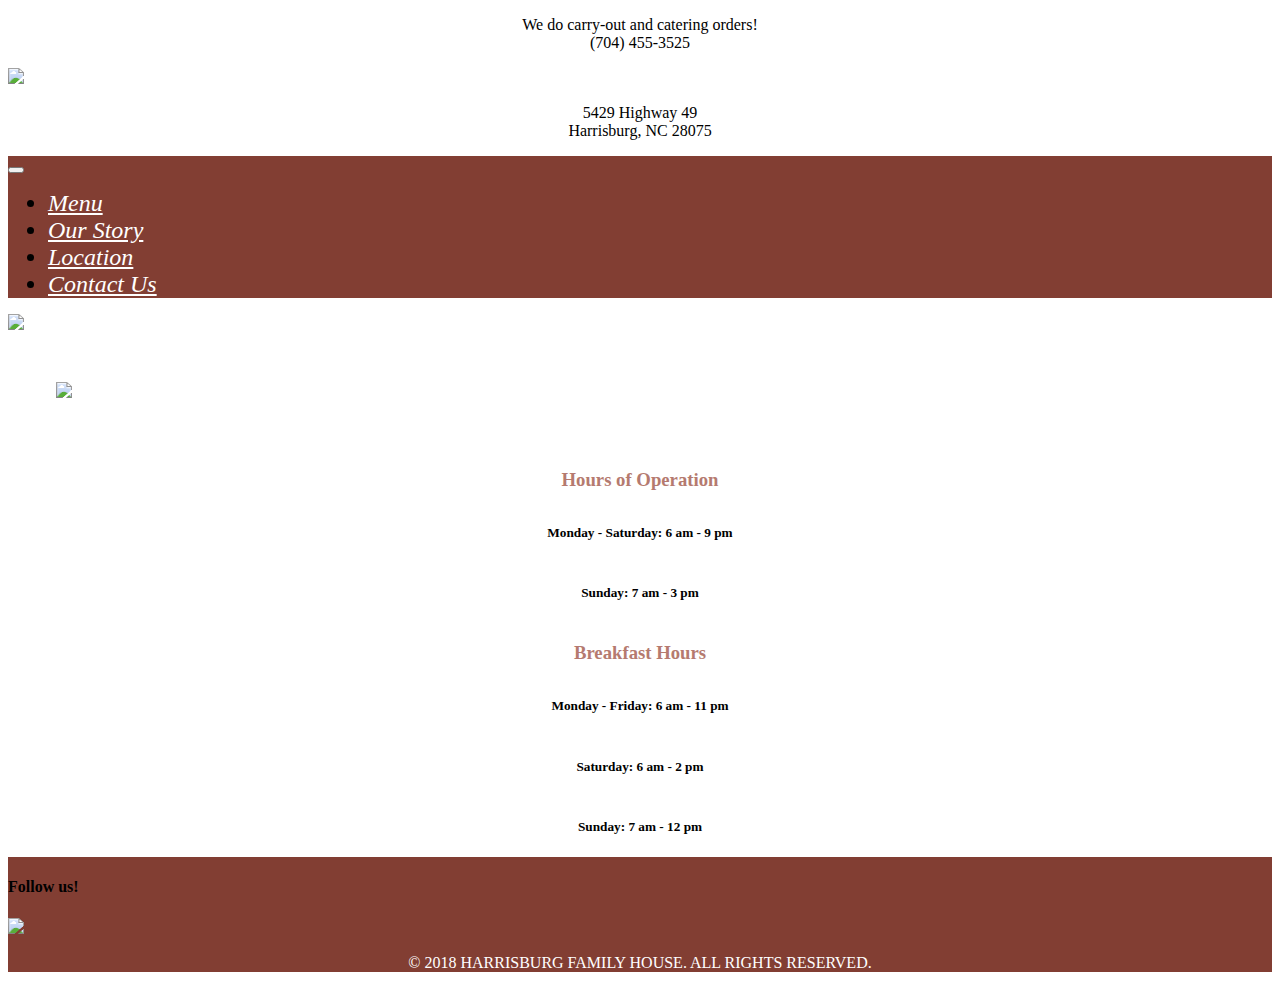
==== index.html @ 1b9ca7e7 "first commit" ====
<!DOCTYPE html>
<html lang="en">

<head>
    <meta charset="utf-8">
    <title>Harrisburg Family House Restaurant - Home</title>
    <meta name="viewport" content="width=device-width, initial-scale=1, shrink-to-fit=no">

    <!-- Link to Bootstrap 4 CSS -->
    <link rel="stylesheet" href="https://stackpath.bootstrapcdn.com/bootstrap/4.1.0/css/bootstrap.min.css"
        integrity="sha384-9gVQ4dYFwwWSjIDZnLEWnxCjeSWFphJiwGPXr1jddIhOegiu1FwO5qRGvFXOdJZ4" crossorigin="anonymous">

    <!-- a Google font -->
    <link href="https://fonts.googleapis.com/css?family=Work+Sans" rel="stylesheet">

    <!-- FontAwesome for search icon -->
    <link rel="stylesheet" href="https://use.fontawesome.com/releases/v5.5.0/css/all.css"
        integrity="sha384-B4dIYHKNBt8Bc12p+WXckhzcICo0wtJAoU8YZTY5qE0Id1GSseTk6S+L3BlXeVIU" crossorigin="anonymous">

    <!-- Link to your custom stylesheet -->
    <link rel="stylesheet" type="text/css" href="styles.css">
</head>

<body>
    <header class="site-header">
        <div class="row">
            <div class="col-sm-4 container">
                <p class="info">We do carry-out and catering orders!
                    <br>(704) 455-3525</p>
            </div>
            <div class="col-sm-4 container"><a href="index.html"><img src="images/logo.png"></a>
            </div>
            <div class="col-sm-4 container">
                <p class="info">5429 Highway 49
                    <br>Harrisburg, NC 28075</p>
            </div>
        </div>
    </header>

    <nav class="navbar navbar-expand-lg">
        <div class="container">
            <button class="navbar-toggler" type="button" data-toggle="collapse" data-target="#navbar10">
                <span class="navbar-toggler-icon"></span>
            </button>
            <div class="navbar-collapse collapse" id="navbar10">
                <ul class="navbar-nav nav-fill w-100">
                    <li class="nav-item">
                        <a class="nav-link" href="menu.html">Menu</a>
                    </li>
                    <li class="nav-item">
                        <a class="nav-link" href="story.html">Our Story</a>
                    </li>

                    <li class="nav-item">
                        <a class="nav-link" href="location.html">Location</a>
                    </li>
                    <li class="nav-item">
                        <a class="nav-link" href="contact.html">Contact Us</a>
                    </li>
                </ul>
            </div>
        </div>
    </nav>

    <div class="row">
        <div class="col-lg-6">
            <div class="col-sm-12">
            <img src="images/welcome.png" id="welcome">
        </div>
            <img id="chicken" src="images/grilled_chicken_sandwich_1200x600_slider-1024x512.jpg">
        </div>
        <div class="col-lg-6">
            <div class="hours">
                <h3>Hours of Operation</h3>
                <h5>Monday - Saturday: 6 am - 9 pm</h5>
                <h5>Sunday: 7 am - 3 pm</h5>
            </div>
            <div class="hours">
                <h3>Breakfast Hours</h3>
                <h5>Monday - Friday: 6 am - 11 pm</h5>
                <h5>Saturday: 6 am - 2 pm</h5>
                <h5>Sunday: 7 am - 12 pm</h5>
            </div>
        </div>
    </div>
    </div>

    <div class="row">
        <div class="container-fluid">
            <footer class="site-footer">
                <div id="fb"><h4>Follow us!</h4><a
                    href="https://www.facebook.com/Harrisburg-Family-House-Restaurant-111601472209422/"><img
                        src="images/facebook-icon_32x32.png"></a>
                    </div>
                <p id="rights">© 2018 HARRISBURG FAMILY HOUSE. ALL RIGHTS RESERVED.</p>
            </footer>
        </div>
    </div>

    <!-- jQuery--this must come first! -->
    <script src="https://code.jquery.com/jquery-3.3.1.slim.min.js"
        integrity="sha384-q8i/X+965DzO0rT7abK41JStQIAqVgRVzpbzo5smXKp4YfRvH+8abtTE1Pi6jizo" crossorigin="anonymous">
    </script>

    <!-- popper.js--a library of drop-down and pop-up JavaScript scripts -->
    <script src="https://cdnjs.cloudflare.com/ajax/libs/popper.js/1.14.0/umd/popper.min.js"
        integrity="sha384-cs/chFZiN24E4KMATLdqdvsezGxaGsi4hLGOzlXwp5UZB1LY//20VyM2taTB4QvJ" crossorigin="anonymous">
    </script>

    <!-- unique Bootstrap 4 JavaScript scripts -->
    <script src="https://stackpath.bootstrapcdn.com/bootstrap/4.1.0/js/bootstrap.min.js"
        integrity="sha384-uefMccjFJAIv6A+rW+L4AHf99KvxDjWSu1z9VI8SKNVmz4sk7buKt/6v9KI65qnm" crossorigin="anonymous">
    </script>

</body>

</html>
---- styles.css ----
p, h5 {
    text-align: center;
}

body {
    font-family: Cambria, Cochin, Georgia, Times, 'Times New Roman', serif;
}

#chicken {
    padding: 3rem;
}

a {
    color: white;
    font-style: italic;
}

.nav-item {
    font-size: 1.5rem;
}

h3 {
    color: #B57A6F;
    text-align: center;
    margin-bottom: 12px;
}

.hours {
    display: flex;
    flex-direction: column;
    justify-content: center;;
    align-items: center;
}

img {
    max-width: 100%;

}

#fb {
    display: inline-block;
}

footer,
nav {
    background-color: #823E33;
}

#rights {
    color: white;
}
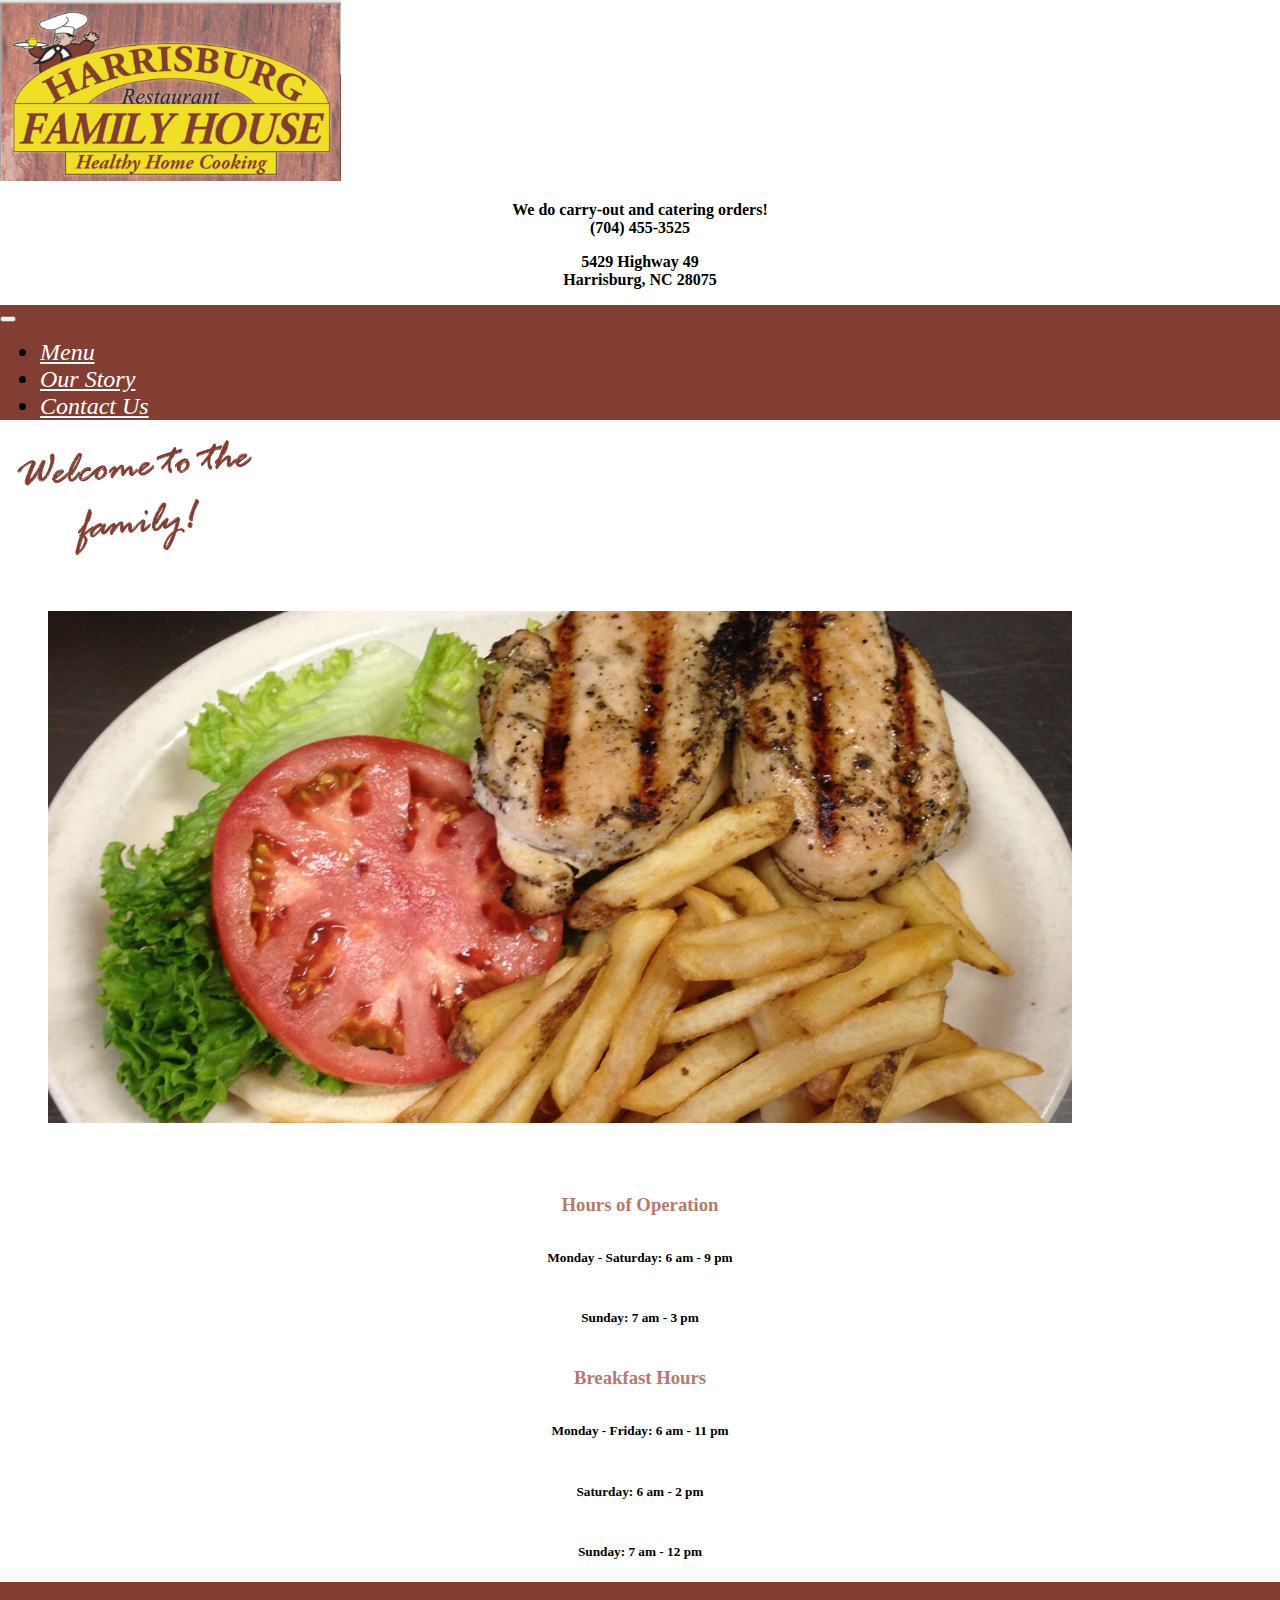
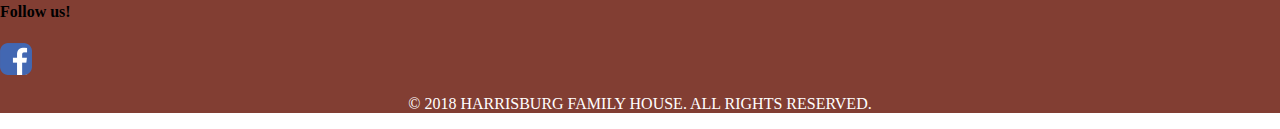
==== commit bf9a9309: "second commit" ====
--- a/index.html
+++ b/index.html
@@ -24,12 +24,12 @@
 <body>
     <header class="site-header">
         <div class="row">
-            <div class="col-sm-4 container">
-                <p class="info">We do carry-out and catering orders!
+            <div class="col-sm-4 container"><a href="index.html"><img src="images/logo.png"></a>
+                
+            </div>
+            <div class="col-sm-4 container"><p class="info">We do carry-out and catering orders!
                     <br>(704) 455-3525</p>
-            </div>
-            <div class="col-sm-4 container"><a href="index.html"><img src="images/logo.png"></a>
-            </div>
+           </div>
             <div class="col-sm-4 container">
                 <p class="info">5429 Highway 49
                     <br>Harrisburg, NC 28075</p>
@@ -37,22 +37,18 @@
         </div>
     </header>
 
-    <nav class="navbar navbar-expand-lg">
+    <nav class="navbar navbar-expand-lg navbar-dark navbar-1">
         <div class="container">
-            <button class="navbar-toggler" type="button" data-toggle="collapse" data-target="#navbar10">
+            <button class="navbar-toggler btn-light" type="button" data-toggle="collapse" data-target="#navbar10">
                 <span class="navbar-toggler-icon"></span>
             </button>
             <div class="navbar-collapse collapse" id="navbar10">
-                <ul class="navbar-nav nav-fill w-100">
+                <ul class="nav navbar-nav navbar-center">
                     <li class="nav-item">
                         <a class="nav-link" href="menu.html">Menu</a>
                     </li>
                     <li class="nav-item">
                         <a class="nav-link" href="story.html">Our Story</a>
-                    </li>
-
-                    <li class="nav-item">
-                        <a class="nav-link" href="location.html">Location</a>
                     </li>
                     <li class="nav-item">
                         <a class="nav-link" href="contact.html">Contact Us</a>
--- a/styles.css
+++ b/styles.css
@@ -1,4 +1,6 @@
-
+body {
+    margin: 0 auto;
+}
 p, h5 {
     text-align: center;
 }
@@ -49,4 +51,18 @@
 
 #rights {
     color: white;
+}
+#active {
+    color: white;
+    text-decoration: underline;
+}
+#active:hover {
+    color: lightyellow;
+}
+.info {
+    font-weight: bold;
+}
+
+.menuitem {
+    padding: 1rem;
 }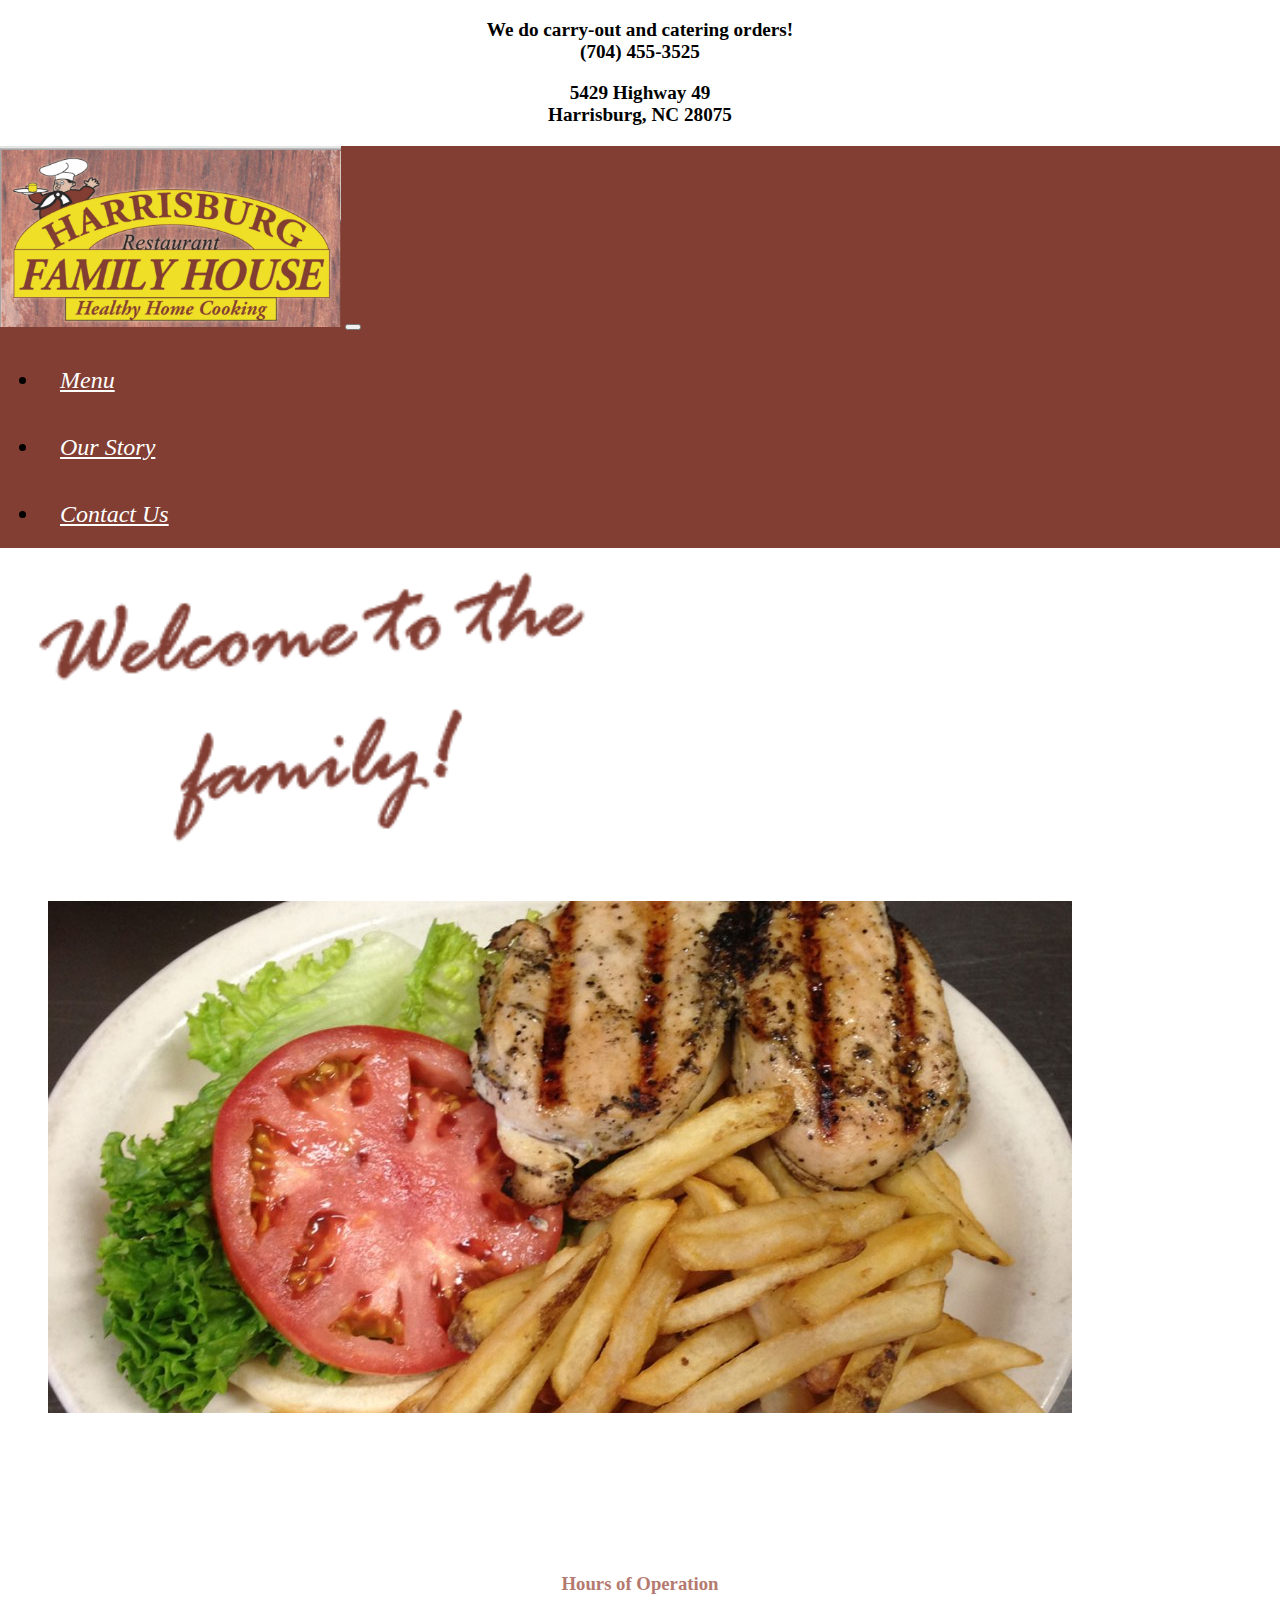
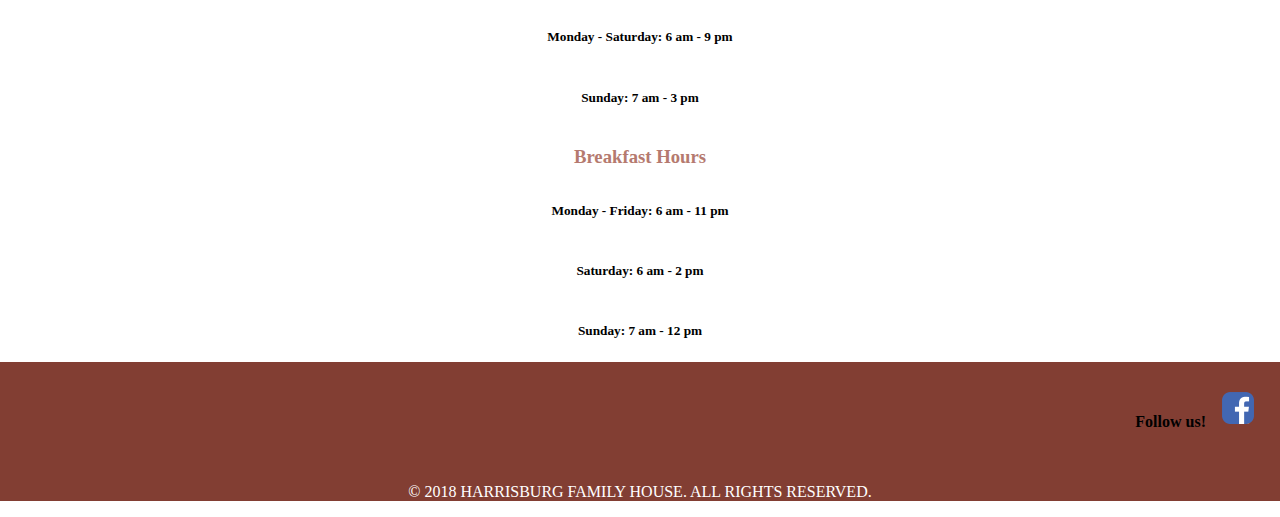
==== commit 05e4d399: "third commit" ====
--- a/index.html
+++ b/index.html
@@ -24,12 +24,12 @@
 <body>
     <header class="site-header">
         <div class="row">
-            <div class="col-sm-4 container"><a href="index.html"><img src="images/logo.png"></a>
-                
+            <div class="col-sm-4 container">
             </div>
-            <div class="col-sm-4 container"><p class="info">We do carry-out and catering orders!
+            <div class="col-sm-4 container">
+                <p class="info">We do carry-out and catering orders!
                     <br>(704) 455-3525</p>
-           </div>
+            </div>
             <div class="col-sm-4 container">
                 <p class="info">5429 Highway 49
                     <br>Harrisburg, NC 28075</p>
@@ -37,13 +37,17 @@
         </div>
     </header>
 
-    <nav class="navbar navbar-expand-lg navbar-dark navbar-1">
+    <nav class="navbar navbar-expand-lg navbar-dark darken-4">
         <div class="container">
-            <button class="navbar-toggler btn-light" type="button" data-toggle="collapse" data-target="#navbar10">
-                <span class="navbar-toggler-icon"></span>
-            </button>
+            <div class="mx-auto position-relative">
+                <a class="mx-auto" href="index.html"><img src="images/logo.png"></a>
+
+                <button class="navbar-toggler btn-light" type="button" data-toggle="collapse" data-target="#navbar10">
+                    <span class="navbar-toggler-icon"></span>
+                </button>
+            </div>
             <div class="navbar-collapse collapse" id="navbar10">
-                <ul class="nav navbar-nav navbar-center">
+                <ul class="navbar-nav nav-fill w-100">
                     <li class="nav-item">
                         <a class="nav-link" href="menu.html">Menu</a>
                     </li>
@@ -60,12 +64,12 @@
 
     <div class="row">
         <div class="col-lg-6">
-            <div class="col-sm-12">
-            <img src="images/welcome.png" id="welcome">
-        </div>
+            <div class="col-sm-12 text-center">
+                <img src="images/welcome.png" id="welcome" style="width: 50%">
+            </div>
             <img id="chicken" src="images/grilled_chicken_sandwich_1200x600_slider-1024x512.jpg">
         </div>
-        <div class="col-lg-6">
+        <div class="col-lg-6 schedule">
             <div class="hours">
                 <h3>Hours of Operation</h3>
                 <h5>Monday - Saturday: 6 am - 9 pm</h5>
@@ -84,10 +88,11 @@
     <div class="row">
         <div class="container-fluid">
             <footer class="site-footer">
-                <div id="fb"><h4>Follow us!</h4><a
-                    href="https://www.facebook.com/Harrisburg-Family-House-Restaurant-111601472209422/"><img
-                        src="images/facebook-icon_32x32.png"></a>
-                    </div>
+                <div id="fb">
+                    <h4>Follow us!</h4><a
+                        href="https://www.facebook.com/Harrisburg-Family-House-Restaurant-111601472209422/"><img
+                            src="images/facebook-icon_32x32.png" id="fbicon"></a>
+                </div>
                 <p id="rights">© 2018 HARRISBURG FAMILY HOUSE. ALL RIGHTS RESERVED.</p>
             </footer>
         </div>
--- a/styles.css
+++ b/styles.css
@@ -1,7 +1,11 @@
 body {
     margin: 0 auto;
+    padding-right: 0;
+    width: 100%;
 }
-p, h5 {
+
+p,
+h5 {
     text-align: center;
 }
 
@@ -31,7 +35,8 @@
 .hours {
     display: flex;
     flex-direction: column;
-    justify-content: center;;
+    justify-content: center;
+    ;
     align-items: center;
 }
 
@@ -41,7 +46,15 @@
 }
 
 #fb {
-    display: inline-block;
+    display: flex;
+    justify-content: flex-end;
+    padding-right: 10px;
+    padding-bottom: 15px;
+}
+
+#fbicon {
+    padding-left: 1rem;
+    padding-right: 1rem;
 }
 
 footer,
@@ -52,17 +65,55 @@
 #rights {
     color: white;
 }
+
 #active {
     color: white;
     text-decoration: underline;
+    font-size: 1.8rem;
 }
+
 #active:hover {
     color: lightyellow;
 }
+
 .info {
     font-weight: bold;
+    font-size: 1.2rem;
 }
 
 .menuitem {
     padding: 1rem;
+}
+
+.navbar-nav>li {
+    padding: 20px;
+}
+
+.site-footer {
+    position: relative;
+    bottom: 0;
+    width: 100%;
+    padding-top: 30px;
+}
+
+input[type=submit] {
+    background-color: #823E33;
+    color: white;
+    width: 20%;
+    border-radius: 5px;
+    margin-left: 15px;
+}
+
+.container-contact {
+    padding-left: 15px;
+}
+main {
+    margin-left: 10px;
+}
+
+h1{
+    font-size: 5rem;
+}
+.schedule {
+    padding-top: 7%;
 }